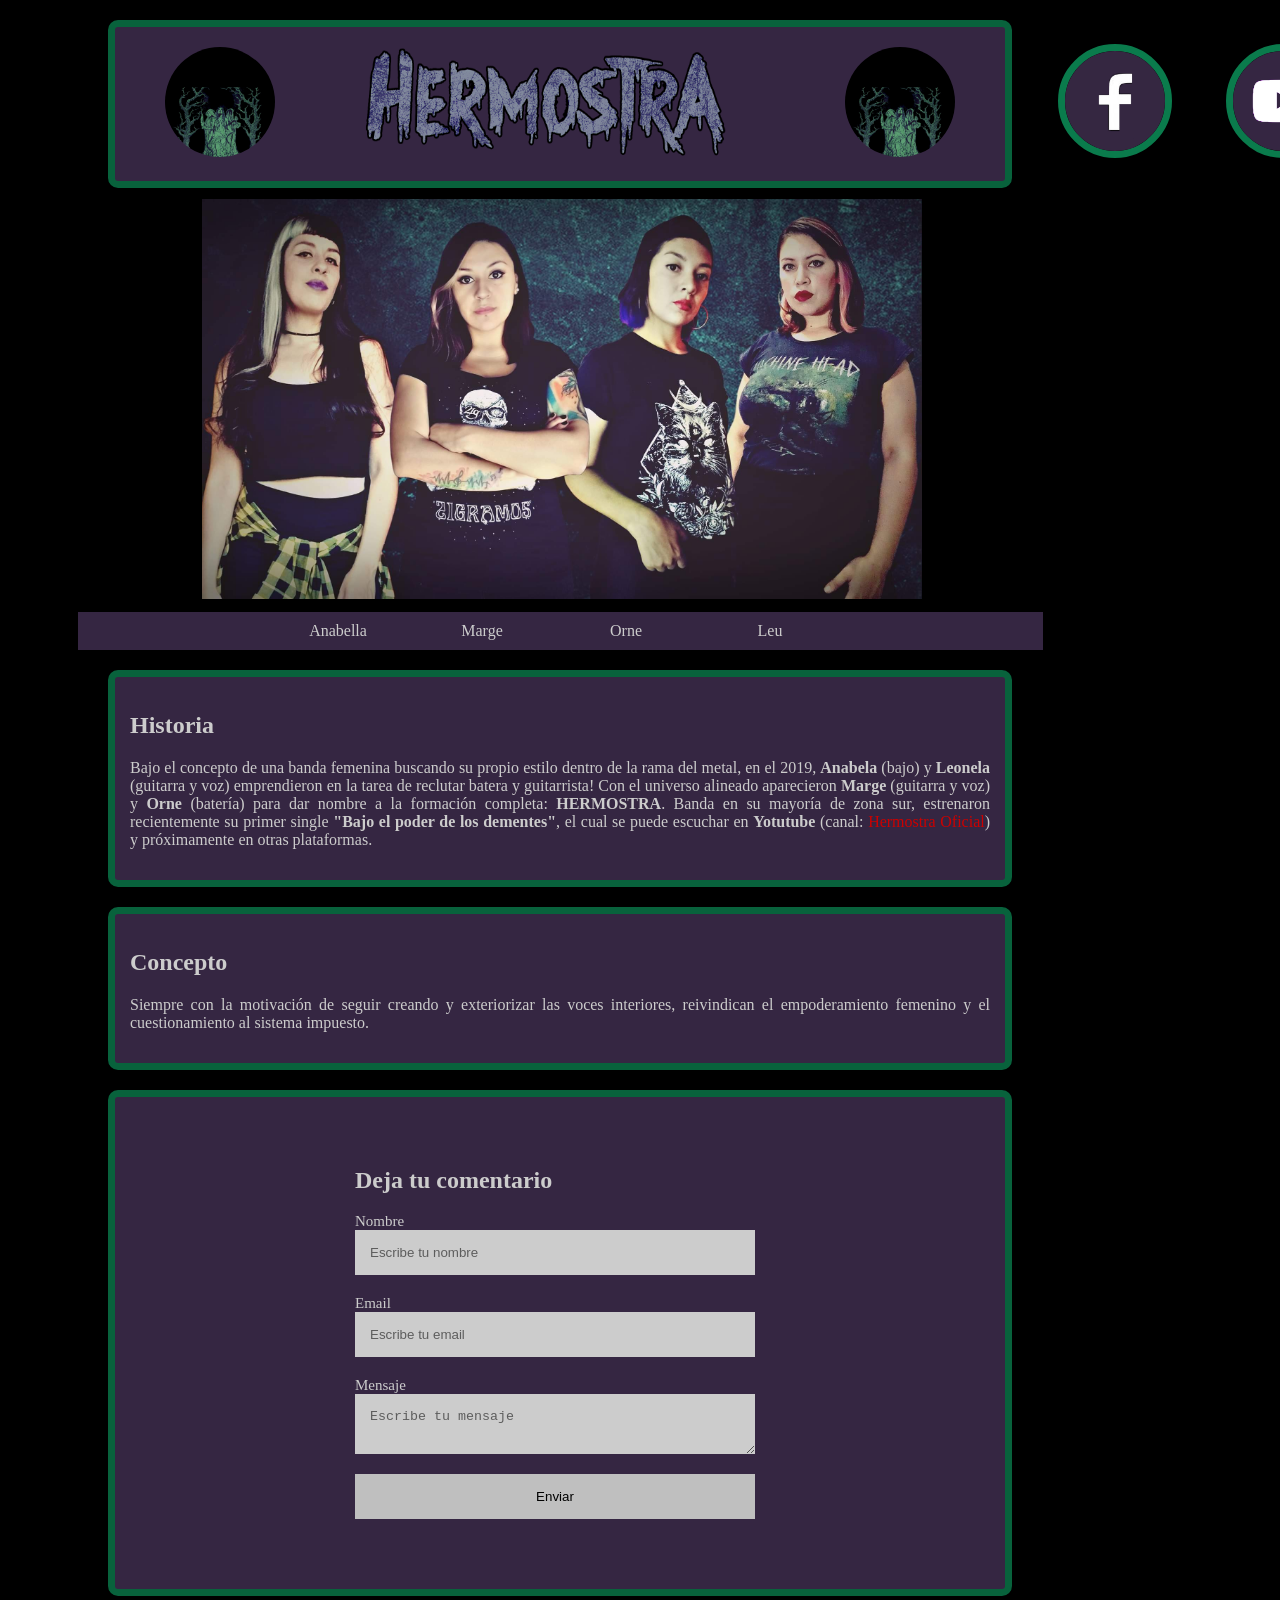
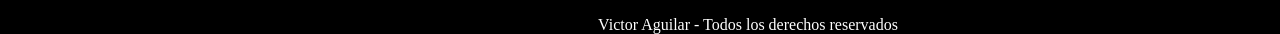
==== index.html @ 657a707d "Nueva Web" ====
<html>
	<head>
		<title>Hermostra - Sitio Oficial</title>
		<link rel="stylesheet" type="text/css" href=".\css\estilos.css"/>
	</head>

<body>
			<header>
				<div class="caja">
					<img class="Icon"src=".\Imagenes\logo.jpg" width="100" alt="Hermostra"/> <img class="Logo" src=".\Imagenes\Her11.png"/> <img class="Icon2"src=".\Imagenes\logo.jpg" width="100" alt="Hermostra"/>
				</div>
				<a target="_blank" href="https://www.facebook.com/people/Hermostra/100063704530298/"><img class="Facebook"src=".\Imagenes\Facebook1.png" alt="Facebook Oficial" title="Facebook Oficial" width="100" alt="Facebook"/>
				<a target="_blank" href="https://www.youtube.com/channel/UCtKm_X1bJfdB6qBpKNEMe-w"><img class="Youtube"src=".\Imagenes\Youtube1.png" alt="Youtube Oficial" title="Youtube Oficial" width="100" alt="Youtube"/></a>
				<a target="_blank" href="https://www.instagram.com/hermostra.oficial/?hl=es-la"><img class="Instagram"src=".\Imagenes\Instagram1.png" alt="Instagram Oficial" title="Instagram Oficial" width="100" alt="Instagram"/></a>
				<img class="Foto"src=".\Imagenes\fondo.jpg" alt="Hermostra formacion" title="Formacion original de Hermostra" width="100" alt="Foto"/>
			</header>
				
				<nav>
					<ul class="Menu">
						<li><a href="#" class="Anabela">Anabella</a></li>
						<li><a href="#" class="Marge">Marge</a></li>
						<li><a href="#" class="Orne">Orne</a></li>
						<li><a href="#" class="Leu">Leu</a></li>
					</ul>
				</nav>

				<div class="caja">						
					<article>
						<h2>Historia</h2>
							<p class="Uno">
							Bajo el concepto de una banda femenina buscando su propio estilo dentro de la rama del metal, en el 2019, <strong>Anabela</strong> (bajo) y <strong>Leonela</strong> (guitarra y voz) emprendieron en la tarea de reclutar batera y guitarrista!
							Con el universo alineado aparecieron <strong>Marge</strong> (guitarra y voz) y <strong>Orne</strong> (batería) para dar nombre a la formación completa: <strong>HERMOSTRA</strong>. Banda en su mayoría de zona sur, estrenaron recientemente su primer single <strong>"Bajo el poder de los dementes"</strong>, el cual se puede escuchar en <strong>Yotutube</strong> (canal: <a target="_blank" class="red" href="https://www.youtube.com/channel/UCtKm_X1bJfdB6qBpKNEMe-w">Hermostra Oficial</a>) y próximamente en otras plataformas.
							</p>
					</article>
				</div>
				<div class="caja">
					<article>
						<h2>Concepto</h2>
							<p class="Dos">
							Siempre con la motivación de seguir creando y exteriorizar las voces interiores, reivindican el empoderamiento femenino y el cuestionamiento al sistema impuesto.
							</p>
					</article>
				</div>	
				<div class="cuatro">
				<form>
					<h2>Deja tu comentario</h2>
					<label for="nombre">Nombre</label>
					<input type="text" id="nombre" placeholder="Escribe tu nombre">
					
					<label for="email">Email</label>
					<input type="email" id="email" placeholder="Escribe tu email">
					
					<label for="mensaje">Mensaje</label>
					<textarea id="mensaje" placeholder="Escribe tu mensaje"></textarea>
					
					<input type="submit" value="Enviar">
				</form>
				</div>
</body>
		
		<footer class="footer">
				<p>Victor Aguilar - Todos los derechos reservados</p>
		</footer>
</html>
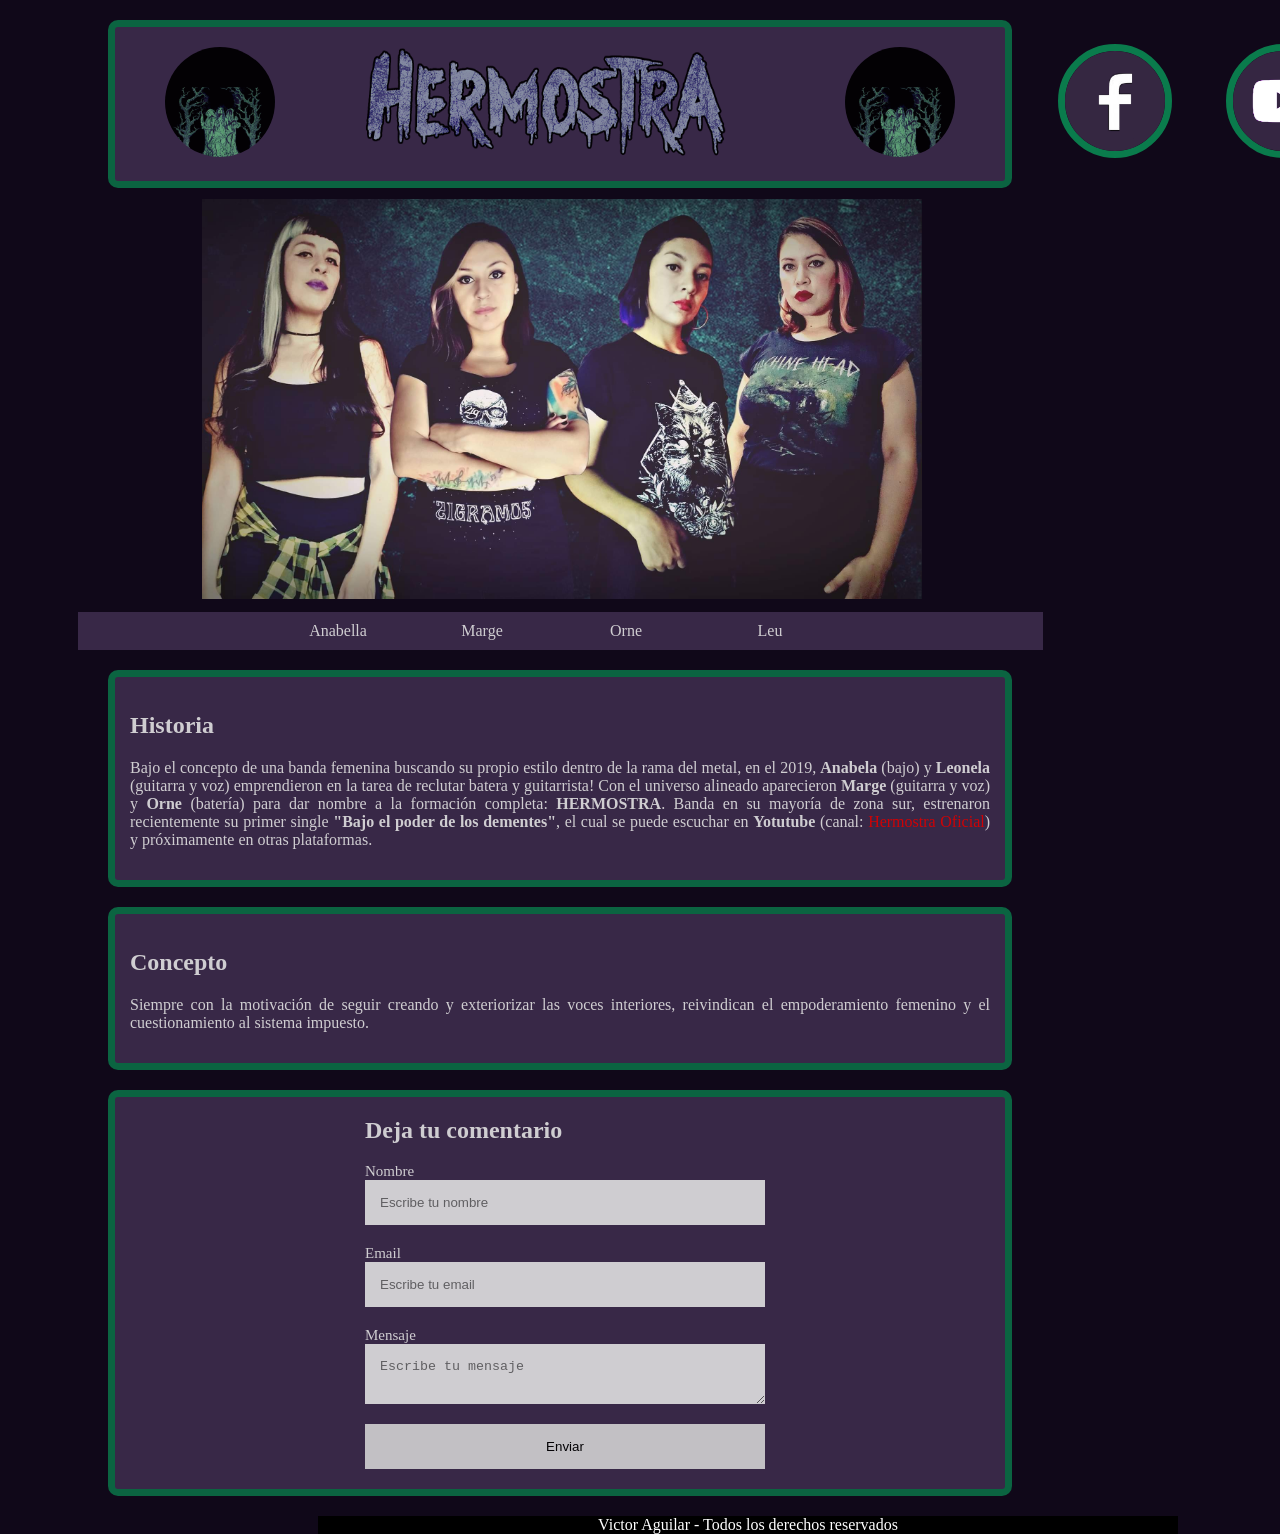
==== commit 17da6881: "Test" ====
--- a/index.html
+++ b/index.html
@@ -61,4 +61,4 @@
 		<footer class="footer">
 				<p>Victor Aguilar - Todos los derechos reservados</p>
 		</footer>
-</html>		+</html>		
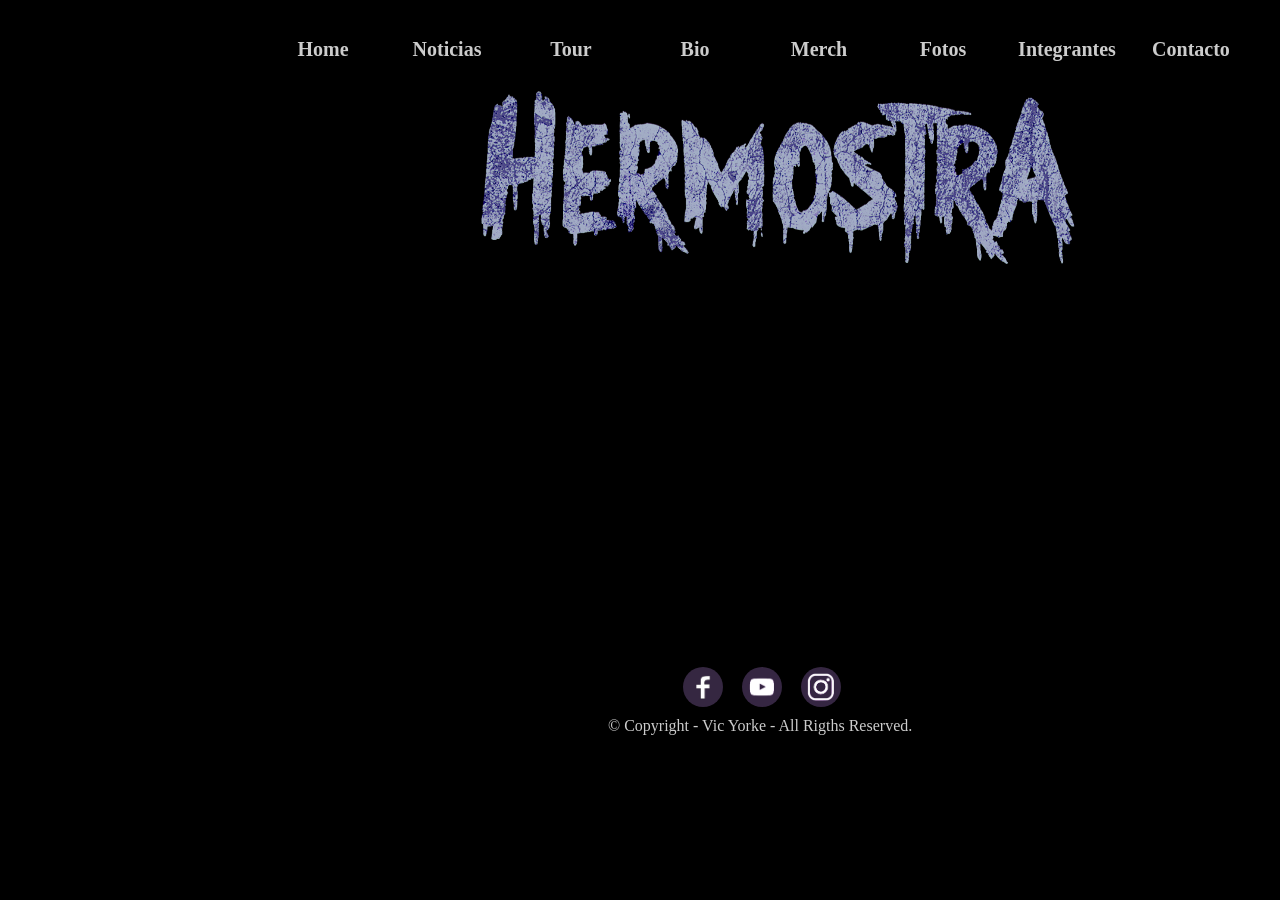
==== commit 7299b1fc: "Nueva web" ====
--- a/index.html
+++ b/index.html
@@ -3,62 +3,34 @@
 		<title>Hermostra - Sitio Oficial</title>
 		<link rel="stylesheet" type="text/css" href=".\css\estilos.css"/>
 	</head>
+<body>
+	
+	<nav>
+		<ul class="Menu">
+			<li><a href="#" class="Home">Home</a></li>
+			<li><a href="#" class="Noticias">Noticias</a></li>
+			<li><a href="#" class="Tour">Tour</a></li>
+			<li><a href="#" class="Bio">Bio</a></li>
+			<li><a href="#" class="Merch">Merch</a></li>
+			<li><a href="#" class="Fotos">Fotos</a></li>
+			<li><a href="#" class="Integrantes">Integrantes</a></li>
+			<li><a href="#" class="Contacto">Contacto</a></li>
+		</ul>
+	</nav>
 
-<body>
-			<header>
-				<div class="caja">
-					<img class="Icon"src=".\Imagenes\logo.jpg" width="100" alt="Hermostra"/> <img class="Logo" src=".\Imagenes\Her11.png"/> <img class="Icon2"src=".\Imagenes\logo.jpg" width="100" alt="Hermostra"/>
-				</div>
-				<a target="_blank" href="https://www.facebook.com/people/Hermostra/100063704530298/"><img class="Facebook"src=".\Imagenes\Facebook1.png" alt="Facebook Oficial" title="Facebook Oficial" width="100" alt="Facebook"/>
-				<a target="_blank" href="https://www.youtube.com/channel/UCtKm_X1bJfdB6qBpKNEMe-w"><img class="Youtube"src=".\Imagenes\Youtube1.png" alt="Youtube Oficial" title="Youtube Oficial" width="100" alt="Youtube"/></a>
-				<a target="_blank" href="https://www.instagram.com/hermostra.oficial/?hl=es-la"><img class="Instagram"src=".\Imagenes\Instagram1.png" alt="Instagram Oficial" title="Instagram Oficial" width="100" alt="Instagram"/></a>
-				<img class="Foto"src=".\Imagenes\fondo.jpg" alt="Hermostra formacion" title="Formacion original de Hermostra" width="100" alt="Foto"/>
-			</header>
-				
-				<nav>
-					<ul class="Menu">
-						<li><a href="#" class="Anabela">Anabella</a></li>
-						<li><a href="#" class="Marge">Marge</a></li>
-						<li><a href="#" class="Orne">Orne</a></li>
-						<li><a href="#" class="Leu">Leu</a></li>
-					</ul>
-				</nav>
+	<div class="Logo">
+	<a href="./home.html"><img src="./Imagenes/Her11.png" alt="Ingresar" title="Ingresar al sitio" width=600></a>
+	</div>
 
-				<div class="caja">						
-					<article>
-						<h2>Historia</h2>
-							<p class="Uno">
-							Bajo el concepto de una banda femenina buscando su propio estilo dentro de la rama del metal, en el 2019, <strong>Anabela</strong> (bajo) y <strong>Leonela</strong> (guitarra y voz) emprendieron en la tarea de reclutar batera y guitarrista!
-							Con el universo alineado aparecieron <strong>Marge</strong> (guitarra y voz) y <strong>Orne</strong> (batería) para dar nombre a la formación completa: <strong>HERMOSTRA</strong>. Banda en su mayoría de zona sur, estrenaron recientemente su primer single <strong>"Bajo el poder de los dementes"</strong>, el cual se puede escuchar en <strong>Yotutube</strong> (canal: <a target="_blank" class="red" href="https://www.youtube.com/channel/UCtKm_X1bJfdB6qBpKNEMe-w">Hermostra Oficial</a>) y próximamente en otras plataformas.
-							</p>
-					</article>
-				</div>
-				<div class="caja">
-					<article>
-						<h2>Concepto</h2>
-							<p class="Dos">
-							Siempre con la motivación de seguir creando y exteriorizar las voces interiores, reivindican el empoderamiento femenino y el cuestionamiento al sistema impuesto.
-							</p>
-					</article>
-				</div>	
-				<div class="cuatro">
-				<form>
-					<h2>Deja tu comentario</h2>
-					<label for="nombre">Nombre</label>
-					<input type="text" id="nombre" placeholder="Escribe tu nombre">
-					
-					<label for="email">Email</label>
-					<input type="email" id="email" placeholder="Escribe tu email">
-					
-					<label for="mensaje">Mensaje</label>
-					<textarea id="mensaje" placeholder="Escribe tu mensaje"></textarea>
-					
-					<input type="submit" value="Enviar">
-				</form>
-				</div>
+	<div class="social">
+		<a target="_blank" href="https://www.facebook.com/people/Hermostra/100063704530298/"><img class="facebook" src=".\Imagenes\Facebook1.png" alt="Facebook Oficial" title="Facebook Oficial" width="40"/></a>	
+		<a target="_blank" href="https://www.youtube.com/channel/UCtKm_X1bJfdB6qBpKNEMe-w"><img class="youtube"src=".\Imagenes\Youtube1.png" alt="Youtube Oficial" title="Youtube Oficial" width="40"/></a>
+		<a target="_blank" href="https://www.instagram.com/hermostra.oficial/?hl=es-la"><img class="instagram"src=".\Imagenes\Instagram1.png" alt="Instagram Oficial" title="Instagram Oficial" width="40"/></a>
+	</div>
+
 </body>
-		
-		<footer class="footer">
-				<p>Victor Aguilar - Todos los derechos reservados</p>
-		</footer>
+<footer>
+	<p>© Copyright - Vic Yorke - All Rigths Reserved.<p>
+</footer>
+
 </html>		
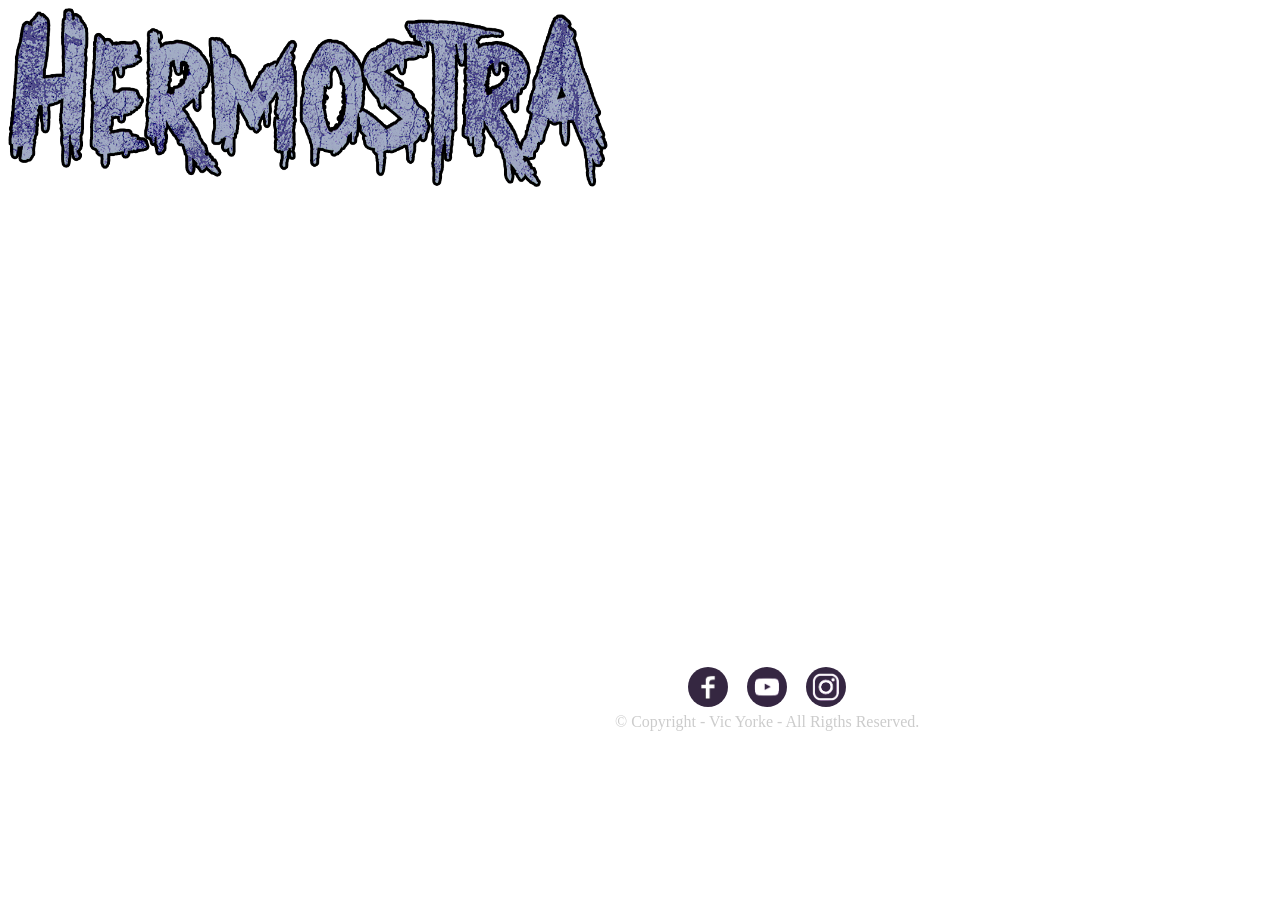
==== commit d3748674: "Noticias2" ====
--- a/index.html
+++ b/index.html
@@ -2,26 +2,12 @@
 	<head>
 		<title>Hermostra - Sitio Oficial</title>
 		<link rel="stylesheet" type="text/css" href=".\css\estilos.css"/>
+		<link rel="shortcut icon" type="image/x-icon" href=".\Imagenes\icon.ico">
 	</head>
 <body>
-	
-	<nav>
-		<ul class="Menu">
-			<li><a href="#" class="Home">Home</a></li>
-			<li><a href="#" class="Noticias">Noticias</a></li>
-			<li><a href="#" class="Tour">Tour</a></li>
-			<li><a href="#" class="Bio">Bio</a></li>
-			<li><a href="#" class="Merch">Merch</a></li>
-			<li><a href="#" class="Fotos">Fotos</a></li>
-			<li><a href="#" class="Integrantes">Integrantes</a></li>
-			<li><a href="#" class="Contacto">Contacto</a></li>
-		</ul>
-	</nav>
-
 	<div class="Logo">
-	<a href="./home.html"><img src="./Imagenes/Her11.png" alt="Ingresar" title="Ingresar al sitio" width=600></a>
+		<a href="./home.html"><img src="./Imagenes/Her11.png" alt="Ingresar" title="Ingresar al sitio" width=600></a>
 	</div>
-
 	<div class="social">
 		<a target="_blank" href="https://www.facebook.com/people/Hermostra/100063704530298/"><img class="facebook" src=".\Imagenes\Facebook1.png" alt="Facebook Oficial" title="Facebook Oficial" width="40"/></a>	
 		<a target="_blank" href="https://www.youtube.com/channel/UCtKm_X1bJfdB6qBpKNEMe-w"><img class="youtube"src=".\Imagenes\Youtube1.png" alt="Youtube Oficial" title="Youtube Oficial" width="40"/></a>
@@ -33,4 +19,4 @@
 	<p>© Copyright - Vic Yorke - All Rigths Reserved.<p>
 </footer>
 
-</html>		
+</html>
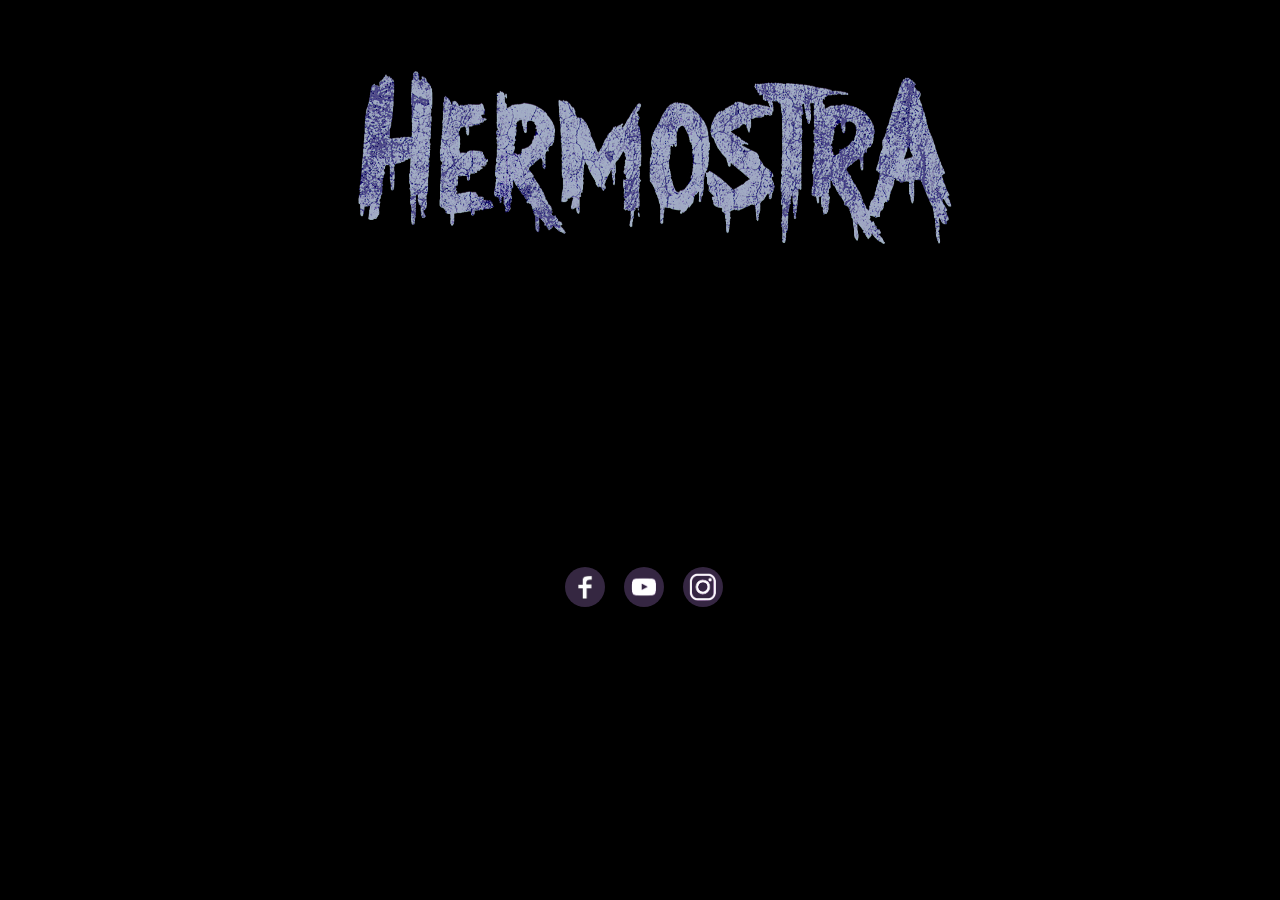
==== commit f58cb4e9: "Nuevo nuevo" ====
--- a/index.html
+++ b/index.html
@@ -15,8 +15,4 @@
 	</div>
 
 </body>
-<footer>
-	<p>© Copyright - Vic Yorke - All Rigths Reserved.<p>
-</footer>
-
 </html>
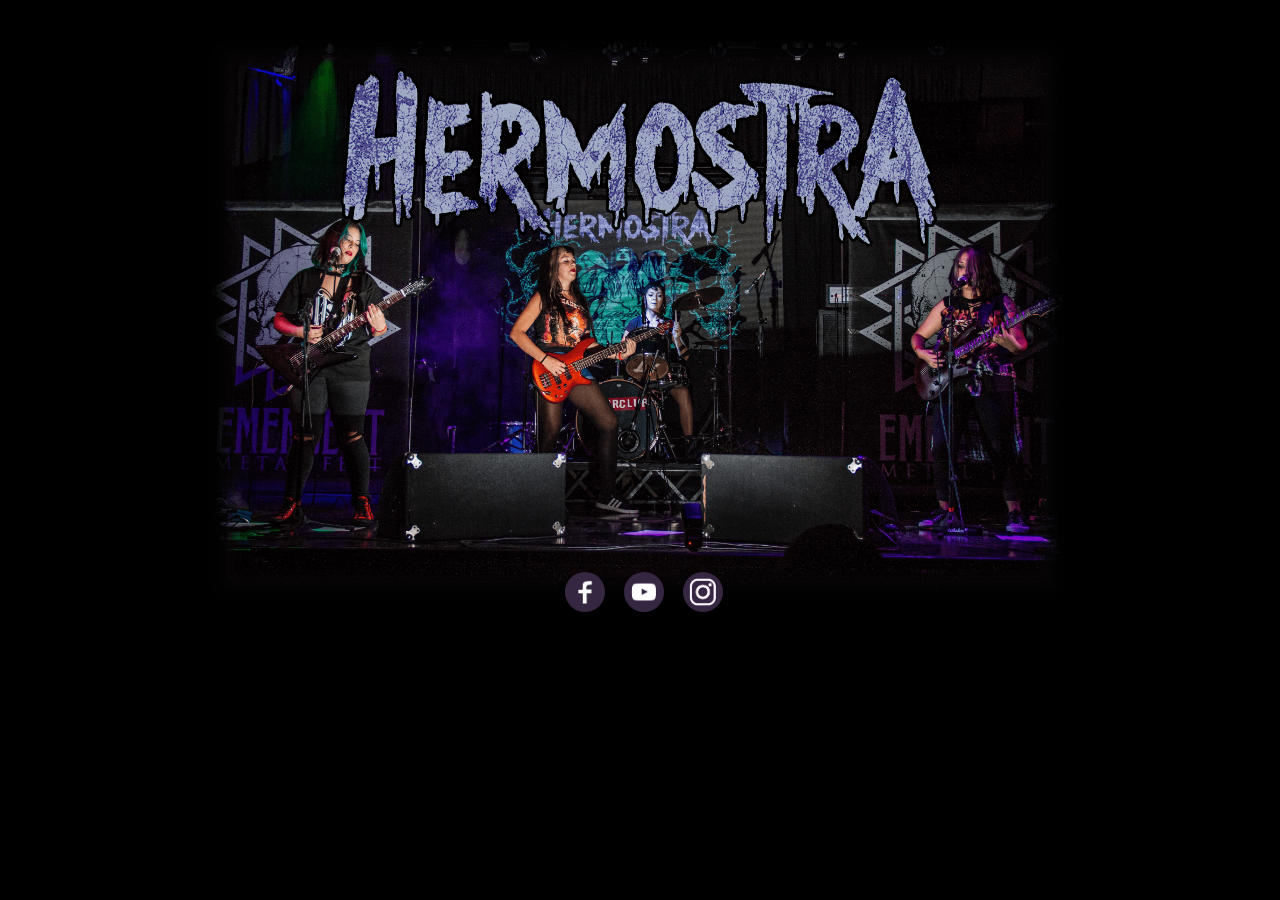
==== commit b142fa23: "Compresion de imagenes" ====
--- a/index.html
+++ b/index.html
@@ -1,17 +1,17 @@
 <html>
 	<head>
 		<title>Hermostra - Sitio Oficial</title>
-		<link rel="stylesheet" type="text/css" href=".\css\estilos.css"/>
-		<link rel="shortcut icon" type="image/x-icon" href=".\Imagenes\icon.ico">
+		<link rel="stylesheet" type="text/css" href="css/estilos.css"/>
+		<link rel="shortcut icon" type="image/x-icon" href="Imagenes/Icon.ico">
 	</head>
 <body>
 	<div class="Logo">
-		<a href="./home.html"><img src="./Imagenes/Her11.png" alt="Ingresar" title="Ingresar al sitio" width=600></a>
+		<a href="html/home.html"><img src="Imagenes/Her11-min.png" alt="Ingresar" title="Ingresar al sitio" width=600></a>
 	</div>
 	<div class="social">
-		<a target="_blank" href="https://www.facebook.com/people/Hermostra/100063704530298/"><img class="facebook" src=".\Imagenes\Facebook1.png" alt="Facebook Oficial" title="Facebook Oficial" width="40"/></a>	
-		<a target="_blank" href="https://www.youtube.com/channel/UCtKm_X1bJfdB6qBpKNEMe-w"><img class="youtube"src=".\Imagenes\Youtube1.png" alt="Youtube Oficial" title="Youtube Oficial" width="40"/></a>
-		<a target="_blank" href="https://www.instagram.com/hermostra.oficial/?hl=es-la"><img class="instagram"src=".\Imagenes\Instagram1.png" alt="Instagram Oficial" title="Instagram Oficial" width="40"/></a>
+		<a target="_blank" href="https://www.facebook.com/people/Hermostra/100063704530298/"><img class="facebook" src="Imagenes\Facebook1.png" alt="Facebook Oficial" title="Facebook Oficial" width="40"/></a>	
+		<a target="_blank" href="https://www.youtube.com/channel/UCtKm_X1bJfdB6qBpKNEMe-w"><img class="youtube"src="Imagenes\Youtube1.png" alt="Youtube Oficial" title="Youtube Oficial" width="40"/></a>
+		<a target="_blank" href="https://www.instagram.com/hermostra.oficial/?hl=es-la"><img class="instagram"src="Imagenes\Instagram1.png" alt="Instagram Oficial" title="Instagram Oficial" width="40"/></a>
 	</div>
 
 </body>
--- a/css/estilos.css
+++ b/css/estilos.css
@@ -0,0 +1,107 @@
+body {
+  background-image: url("../Imagenes/fondoenvivo5-min.png");
+  background-color: black;
+  background-repeat: no-repeat;
+  background-position: center 35px;
+  background-attachment: fixed;
+  background-size: 860px;
+}
+
+.logo {
+  width: 300px;
+  margin: auto;
+  position: relative;
+  transform: translate(-50%, 60px);
+}
+
+.logo:hover {
+  opacity: 0.8;
+}
+
+.menu {
+  display: inline-block;
+  height: 0px;
+  width: 1000px;
+  margin: auto;
+  padding: auto;
+  position: relative;
+  top: 30px;
+  bottom: 0px;
+  right: 0px;
+  left: 15px;
+}
+
+.menu li:hover > {
+  display: block;
+}
+
+.Menu li {
+  display: inline-block;
+}
+
+nav li a {
+  background-color: #000;
+  font-family: serif;
+  font-weight: bold;
+  font-size: 20px;
+  text-decoration: none;
+  width: 120px;
+  padding: -300px;
+  display: inline-block;
+  position: relative;
+  left: 200px;
+  bottom: 0px;
+  color: #ccc;
+  text-align: center;
+}
+
+nav li a:hover {
+  color: grey;
+}
+
+.social {
+  width: 300px;
+  margin: auto;
+  position: relative;
+  transform: translate(20%, 385px);
+}
+
+.facebook {
+  display: inline-block;
+  border-radius: 60%;
+  margin: auto;
+  position: relative;
+  margin-left: 15px;
+}
+
+.youtube {
+  display: inline-block;
+  border-radius: 60%;
+  position: relative;
+  margin: auto;
+  margin-left: 15px;
+}
+
+.instagram {
+  display: inline-block;
+  border-radius: 60%;
+  position: relative;
+  margin: auto;
+  margin-left: 15px;
+}
+
+a :hover {
+  cursor: pointer;
+}
+
+.facebook:hover {
+  opacity: 0.8;
+}
+
+.youtube:hover {
+  opacity: 0.8;
+}
+
+.instagram:hover {
+  opacity: 0.8;
+}
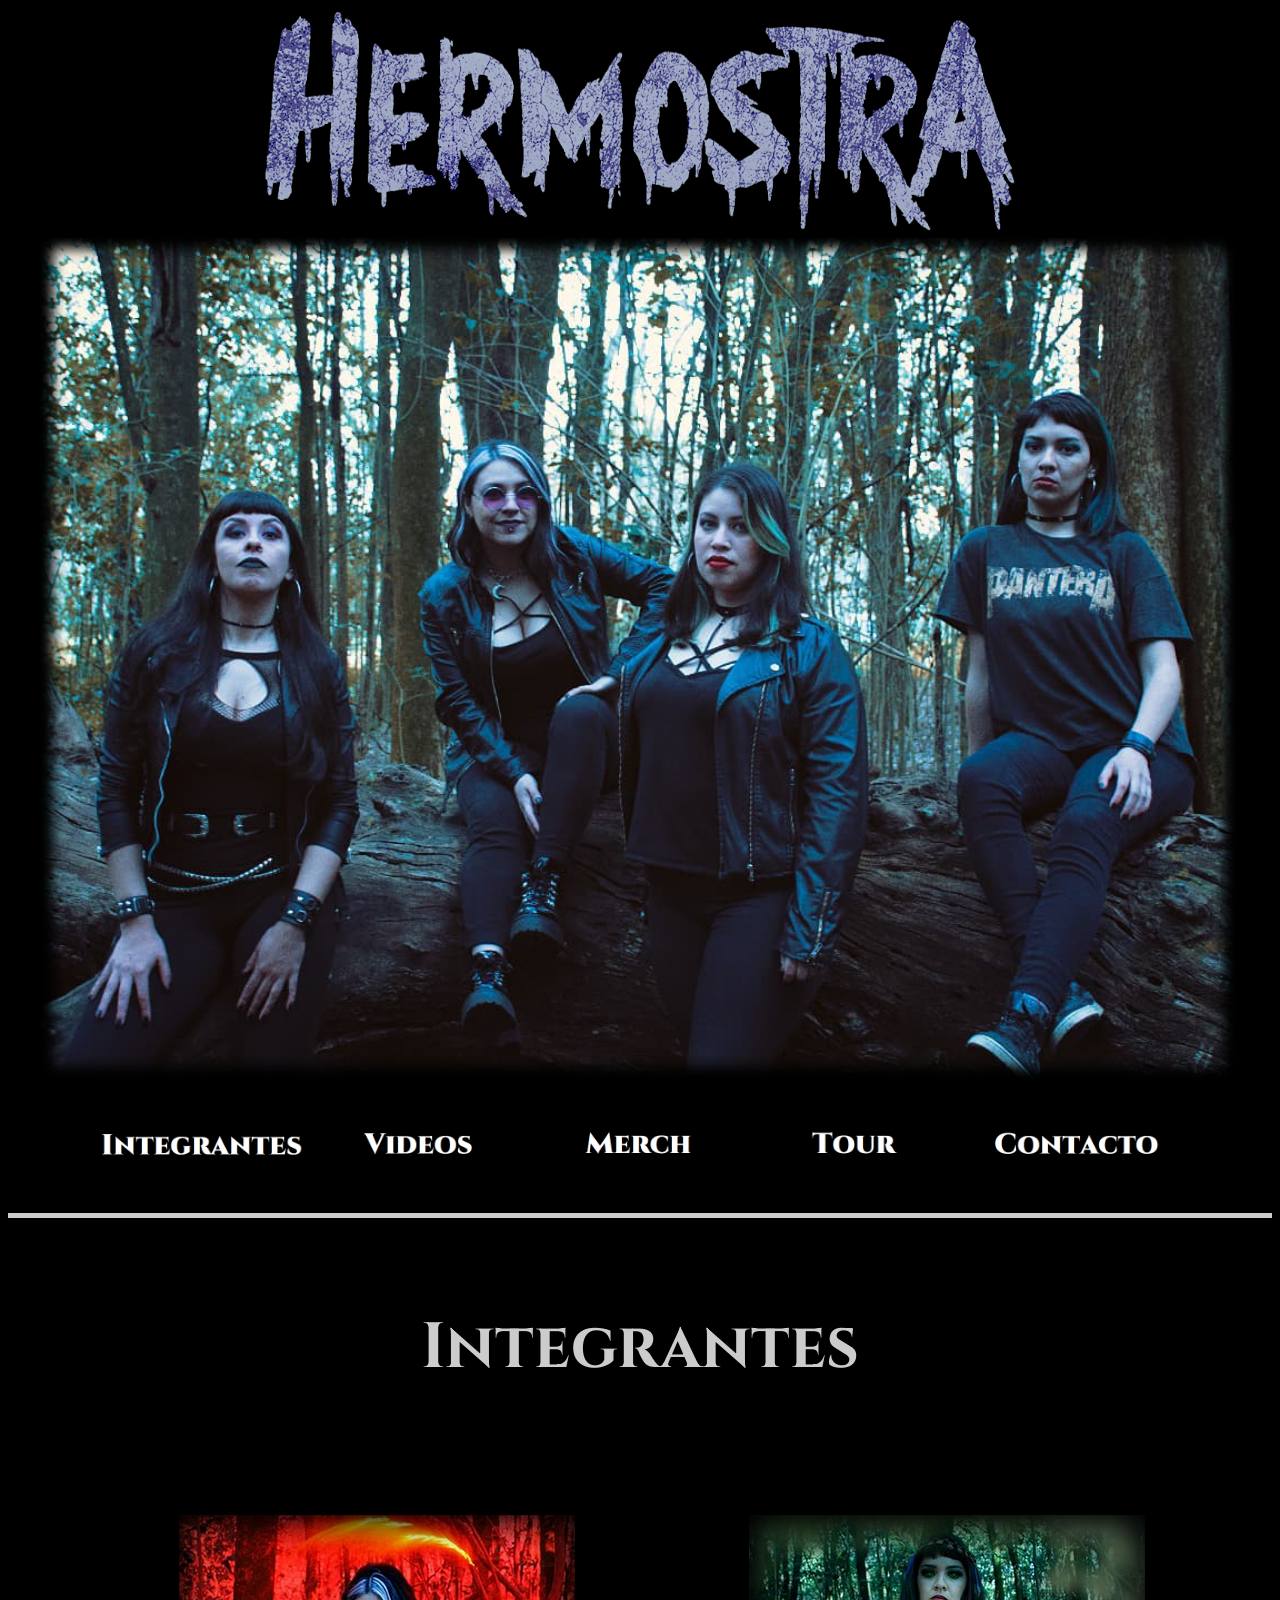
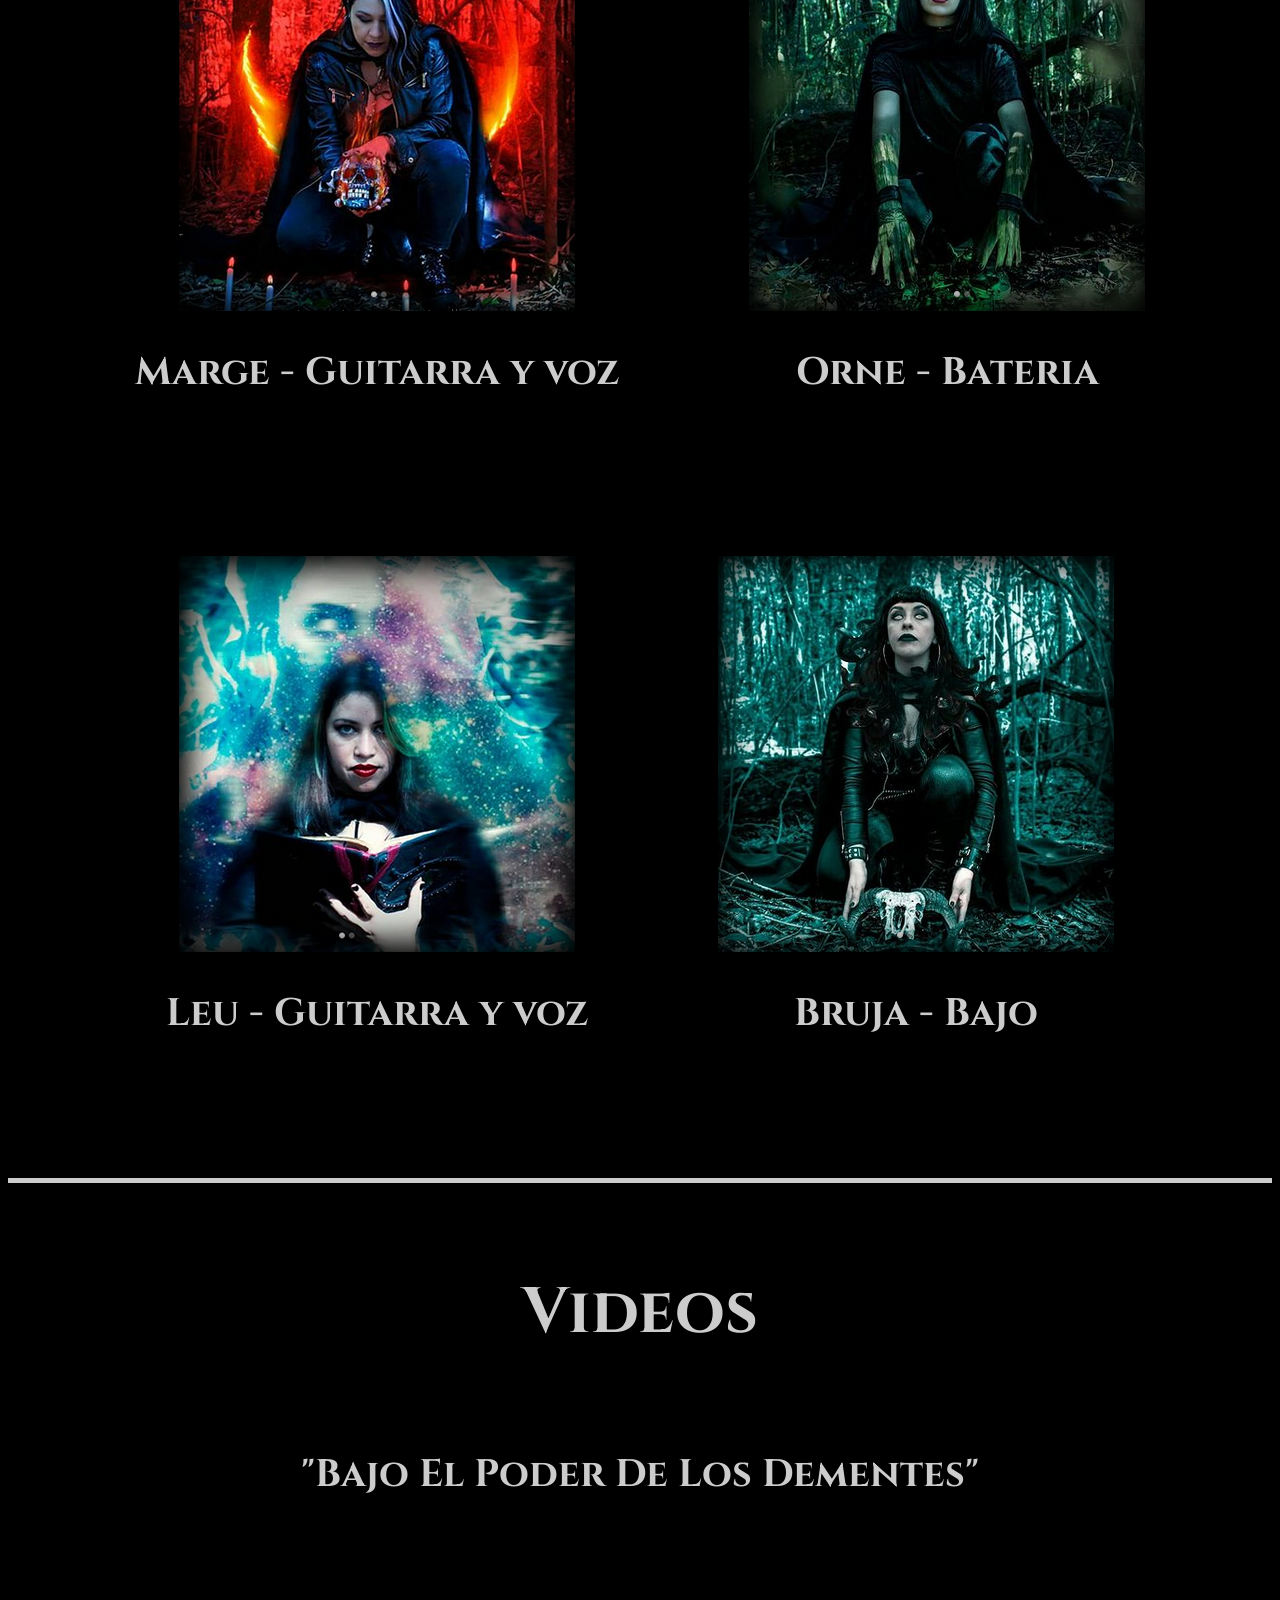
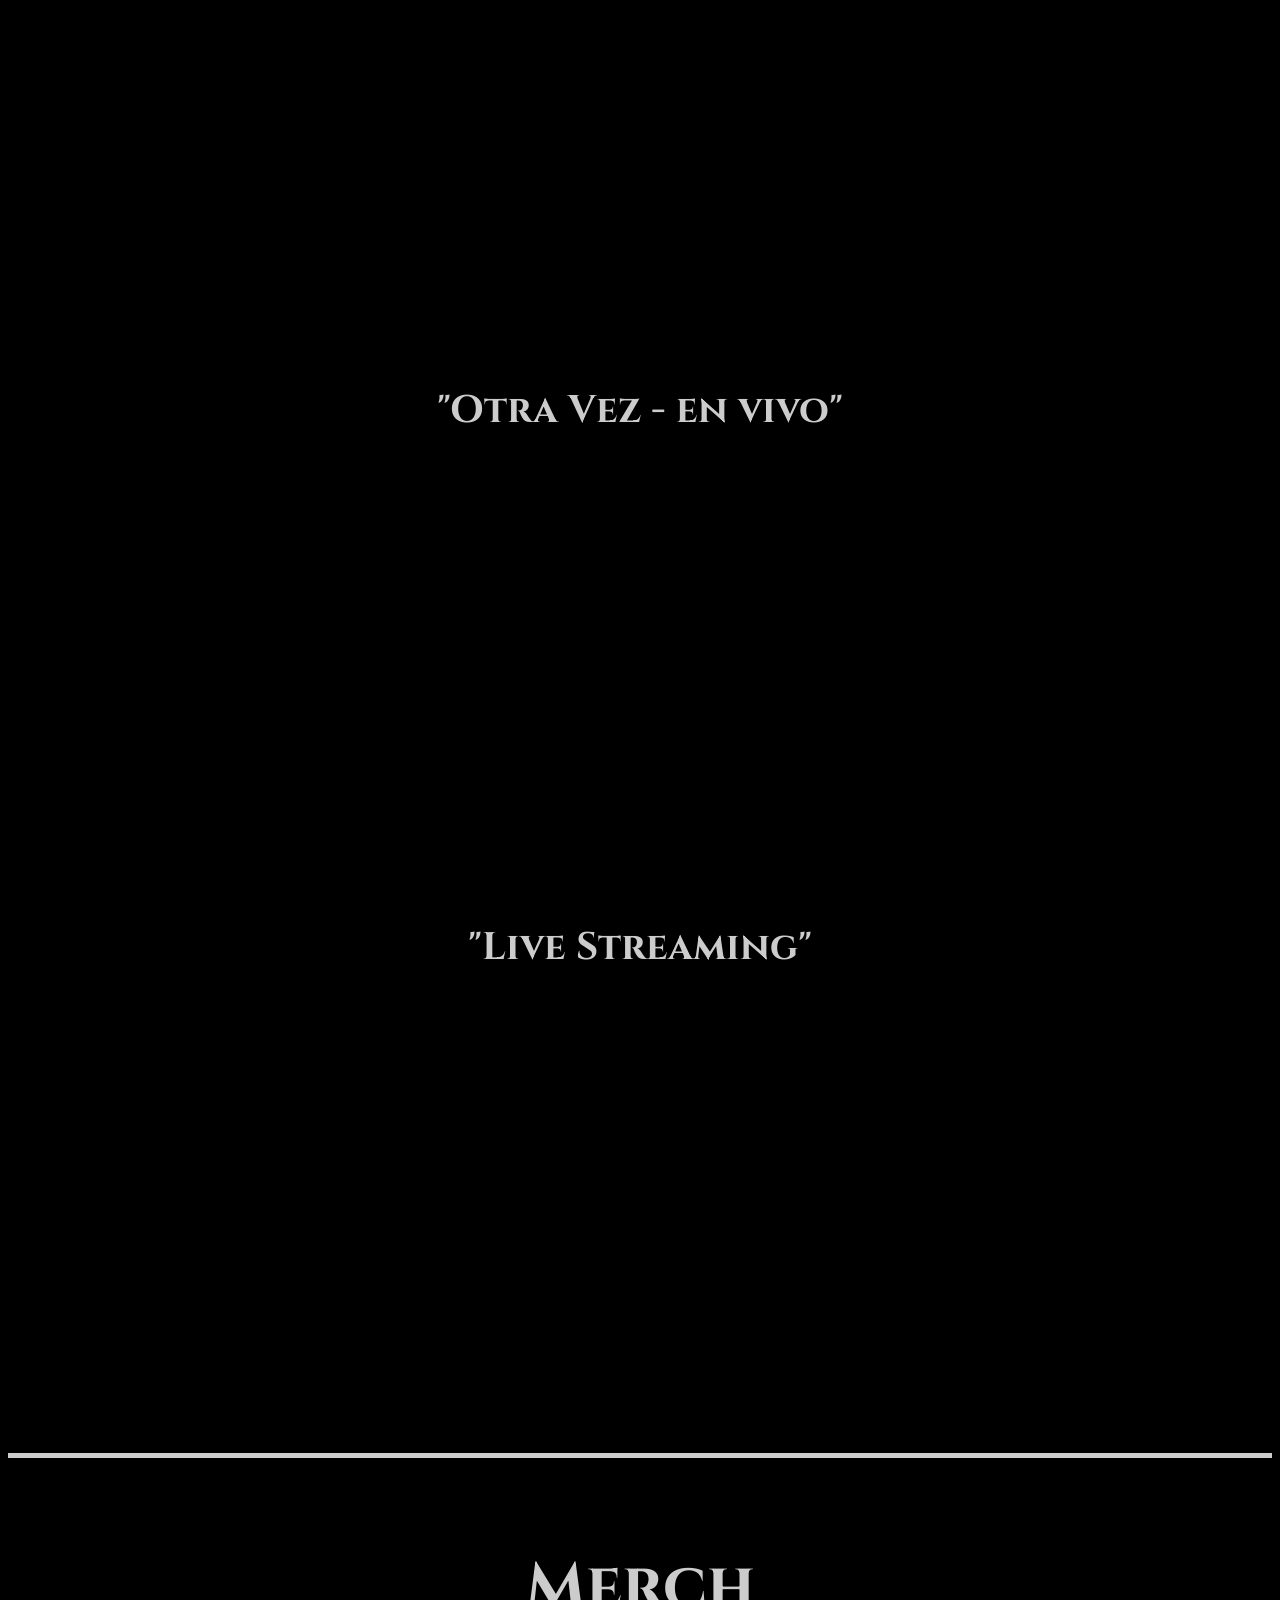
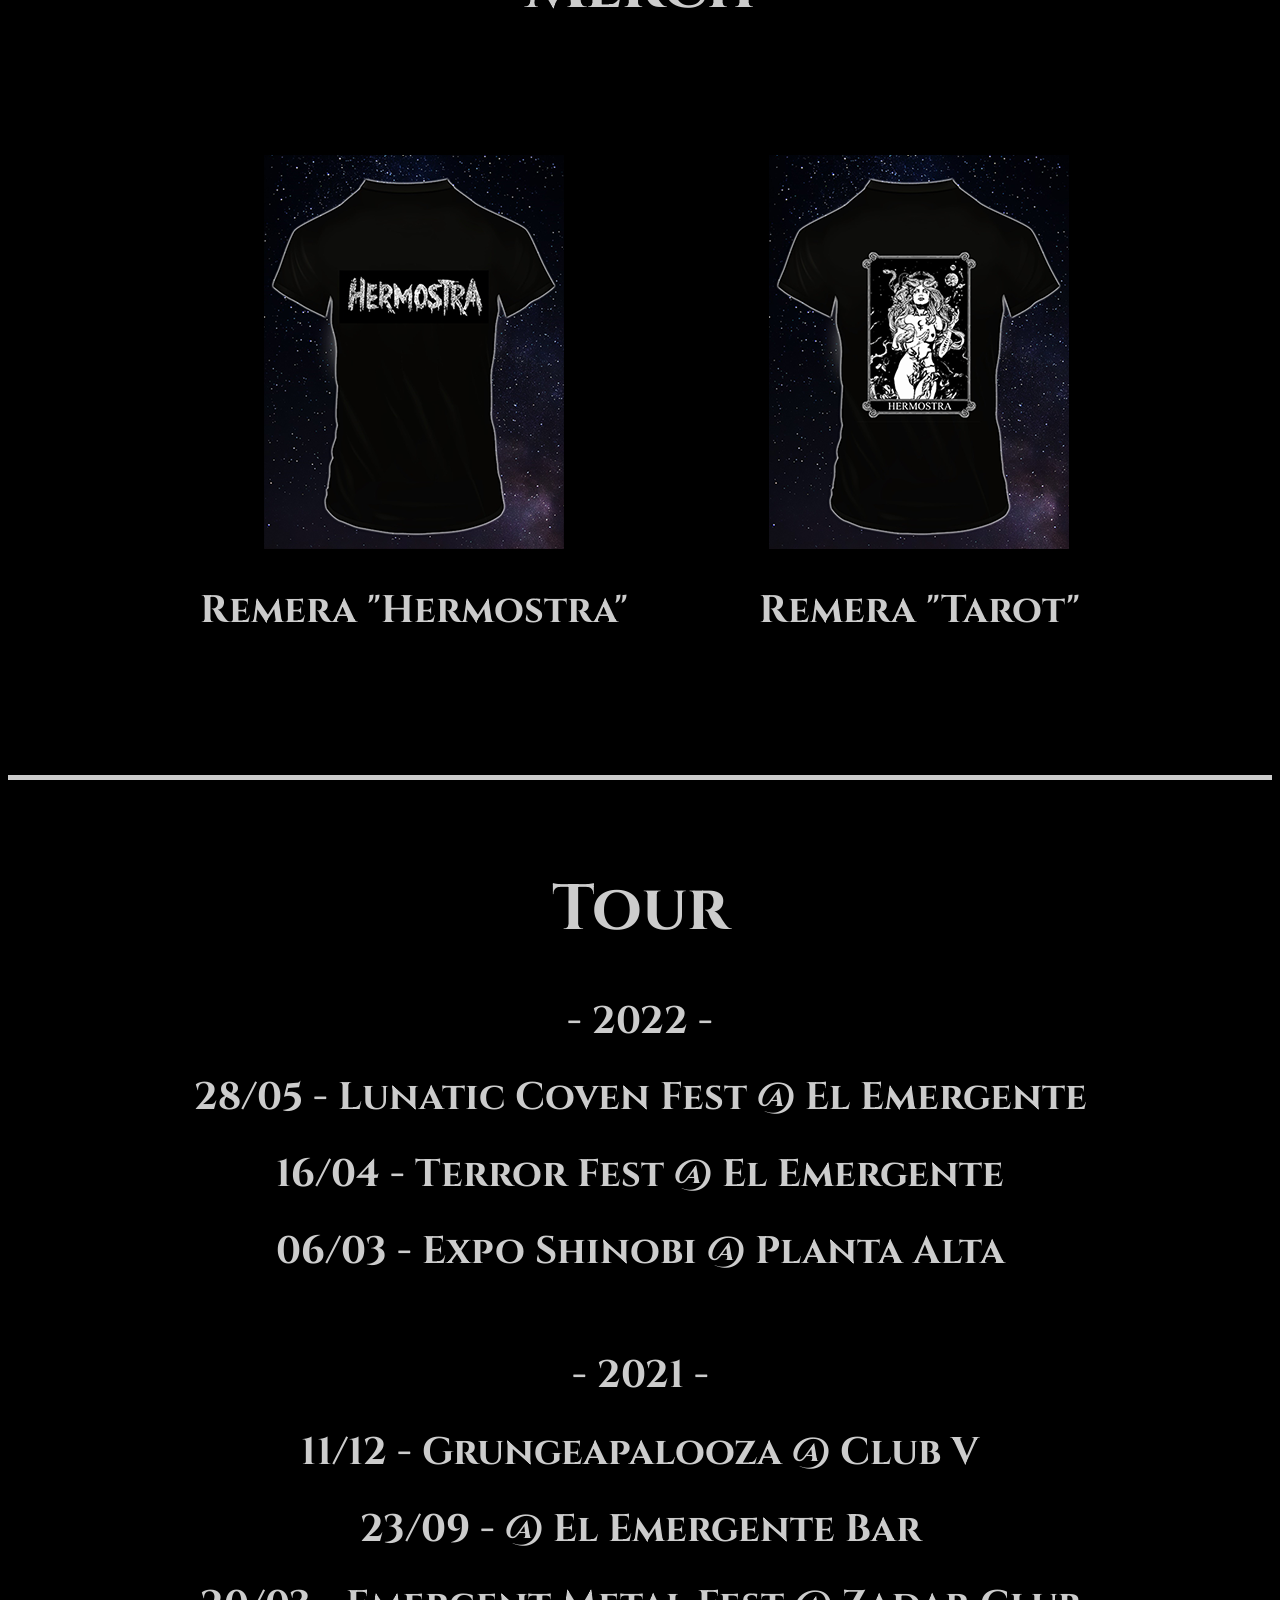
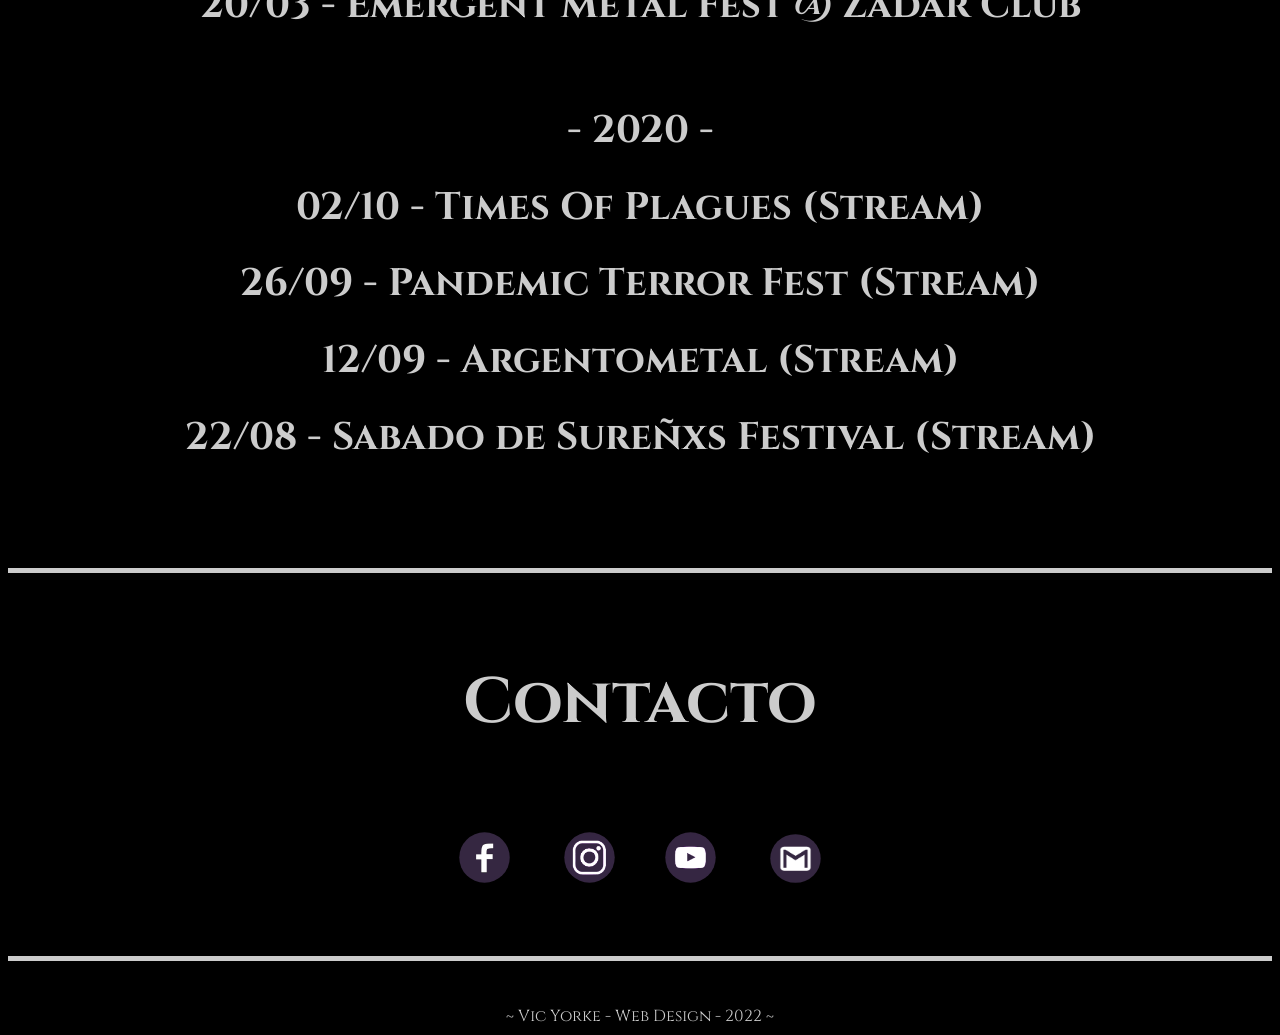
==== commit 921b2cf0: "inicial commit" ====
--- a/index.html
+++ b/index.html
@@ -1,18 +1,165 @@
-<html>
-	<head>
-		<title>Hermostra - Sitio Oficial</title>
-		<link rel="stylesheet" type="text/css" href="css/estilos.css"/>
-		<link rel="shortcut icon" type="image/x-icon" href="Imagenes/Icon.ico">
-	</head>
-<body>
-	<div class="Logo">
-		<a href="html/home.html"><img src="Imagenes/Her11-min.png" alt="Ingresar" title="Ingresar al sitio" width=600></a>
-	</div>
-	<div class="social">
-		<a target="_blank" href="https://www.facebook.com/people/Hermostra/100063704530298/"><img class="facebook" src="Imagenes\Facebook1.png" alt="Facebook Oficial" title="Facebook Oficial" width="40"/></a>	
-		<a target="_blank" href="https://www.youtube.com/channel/UCtKm_X1bJfdB6qBpKNEMe-w"><img class="youtube"src="Imagenes\Youtube1.png" alt="Youtube Oficial" title="Youtube Oficial" width="40"/></a>
-		<a target="_blank" href="https://www.instagram.com/hermostra.oficial/?hl=es-la"><img class="instagram"src="Imagenes\Instagram1.png" alt="Instagram Oficial" title="Instagram Oficial" width="40"/></a>
-	</div>
-
-</body>
-</html>
+<!DOCTYPE html>
+<html lang="es">
+
+<head>
+    <meta charset="UTF-8">
+    <meta name="viewport" content="width=device-width, initial-scale=1.0">
+    <meta http-equiv="X-UA-Compatible" content="ie=edge">
+    <title>Hermostra - Sitio Oficial</title>
+    <link rel="shortcut icon" href="img/Icon.ico" type="image/x-icon">
+    <link rel="stylesheet" href="styles.css">
+    <link rel="preconnect" href="https://fonts.googleapis.com">
+<link rel="preconnect" href="https://fonts.gstatic.com" crossorigin>
+<link href="https://fonts.googleapis.com/css2?family=Cinzel:wght@700&display=swap" rel="stylesheet">
+    <link href="" rel="stylesheet">
+</head>
+    
+<body>
+    <div style="text-align: center;"><img src="img/Her11-min.png" width="60%"></div>
+    <div style="text-align: center;"><img src="img/hermostra 1 prueba.png" width="95%"></div>
+    <br>
+    <br>
+
+    <div style="text-align: center;">
+
+        <a href="#integrantes"><img src="img/integrantes.png" class="menu" ></a>
+        <a href="#videos"><img src="img/videos.png" class="menu"></a>
+        <a href="#merch"><img src="img/merch boton.png" class="menu"></a>
+        <a href="#tour"><img src="img/tour.png" class="menu"></a>
+        <a href="#contacto"><img src="img/contacto.png" class="menu"></a>
+
+    </div>
+    <br>
+    <br>
+
+    <hr size="5%" color="#ccc">
+<br>
+<br>
+    <div style="text-align: center">
+        <h1 style="font-size:5vw" id="integrantes">Integrantes</h1>
+        <br>
+<div>
+        <div style="text-align: center"; class="posicion">
+            <img src="img/marge.png">
+            <h2 style="font-size:3vw">Marge - Guitarra y voz</h2>
+        </div>
+
+        <div style="text-align: center"; class="posicion">
+            <img src="img/orne.png">
+            <h2 style="font-size:3vw">Orne - Bateria</h2>
+        </div>
+</div>
+<div>
+        <div style="text-align: center"; class="posicion">
+            <img src="img/leu.png">
+            <h2 style="font-size:3vw">Leu - Guitarra y voz</h2>
+        </div>
+
+        <div style="text-align: center"; class="posicion">
+            <img src="img/bruja.png">
+            <h2 style="font-size:3vw">Bruja - Bajo</h2>
+        </div>
+</div>
+    </div>
+
+<br>
+<br>
+    <hr size="5%" color="#ccc">
+<br>
+<br>
+    <div style="text-align: center;" class="videos">
+
+        <h1 style="font-size:5vw" id="videos">Videos</h1>
+        <br>
+            <h2 style="font-size:3vw">"Bajo El Poder De Los Dementes"</h2>
+
+            <iframe width="70%" height="400" src="https://www.youtube.com/embed/0lxyRIhLa5o" title="YouTube video player" frameborder="0" allow="accelerometer; autoplay; clipboard-write; encrypted-media; gyroscope; picture-in-picture" allowfullscreen></iframe>
+                <br>
+                <br>
+            <h2 style="font-size:3vw">"Otra Vez - en vivo"</h2>
+
+            <iframe width="70%" height="400" src="https://www.youtube.com/embed/-CGaFBKZ6aM" title="YouTube video player" frameborder="0" allow="accelerometer; autoplay; clipboard-write; encrypted-media; gyroscope; picture-in-picture" allowfullscreen></iframe>
+                <br>
+                <br>
+            <h2 style="font-size:3vw">"Live Streaming"</h2>
+
+            <iframe width="70%" height="400" src="https://www.youtube.com/embed/2YbuDOFaqG0" title="YouTube video player" frameborder="0" allow="accelerometer; autoplay; clipboard-write; encrypted-media; gyroscope; picture-in-picture" allowfullscreen></iframe> 
+    </div>
+
+    <br>
+    <br>
+
+    <hr size="5%" color="#ccc">
+<br>
+<br>
+<div style="text-align: center">
+        <h1 style="font-size:5vw" id="merch">Merch</h1>
+        <br>
+        <div style="text-align: center"; class="posicion">
+            <a href="https://wa.me/c/5491161823320" target="_blank"><img src="img/merch12.png"></a>
+            <h2 style="font-size:3vw">Remera "Hermostra"</h2>
+        </div>
+
+        <div style="text-align: center"; class="posicion">
+            <a href="https://wa.me/c/5491161823320" target="_blank"><img src="img/merch13.png"></a>
+            <h2 style="font-size:3vw">Remera "Tarot"</h2>
+        </div>
+</div>
+
+    
+<br>    
+<br>
+
+<hr size="5%" color="#ccc">
+
+<br>
+<br>
+
+    <div style="text-align: center;" class="prueba">
+
+        <h1 style="font-size:5vw" id="tour">Tour</h1>
+        <h1>- 2022 -</h1>
+            <h1>28/05 - Lunatic Coven Fest @ El Emergente</h1>
+            <h1>16/04 - Terror Fest @ El Emergente</h1>
+            <h1>06/03 - Expo Shinobi @ Planta Alta</h1>
+
+        <br>
+
+        <h1>- 2021 -</h1>
+            <h1>11/12 - Grungeapalooza @ Club V</h1>
+            <h1>23/09 - @ El Emergente Bar</h1>
+            <h1>20/03 - Emergent Metal Fest @ Zadar Club</h1>
+
+        <br>
+
+        <h1>- 2020 -</h1>
+            <h1>02/10 - Times Of Plagues (Stream)</h1>
+            <h1>26/09 - Pandemic Terror Fest (Stream)</h1>
+            <h1>12/09 - Argentometal (Stream)</h1>
+            <h1>22/08 - Sabado de Sureñxs Festival (Stream)</h1>
+    </div>
+<br>
+<br>
+<br>
+<br>
+    <hr size="5%" color="#ccc">
+<br>
+<br>
+    <div style="text-align: center;">
+
+        <h1 style="font-size:5vw" id="contacto">Contacto</h1>
+        <br>
+
+        <a target="_blank" href="https://www.facebook.com/people/Hermostra/100063704530298/"><img src="img/Facebook1.png" class="redes" alt="Facebook Oficial" title="Facebook Oficial"></a> <a target="_blank" href="https://www.instagram.com/hermostra.oficial/?hl=es-la"><img src="img/Instagram1.png" class="redes" alt="Instagram Oficial" title="Instagram Oficial"></a><a target="_blank" href="https://www.youtube.com/channel/UCtKm_X1bJfdB6qBpKNEMe-w"><img src="img/Youtube1.png" class="redes" alt="Youtube Oficial" title="Youtube Oficial"></a> <a target="_blank" href="mailto:hermostra.oficial@gmail.com"><img src="img/mail1.png" class="redes" alt="Mail Oficial" title="Mail Oficial"></a>
+
+    </div>
+
+    <br>
+<br>
+    <hr size="5%" color="#ccc">
+<br>
+<br>
+
+</body>
+
+<footer class="footer" style="text-align: center;">~ Vic Yorke - Web Design - 2022 ~</footer>
--- a/styles.css
+++ b/styles.css
@@ -0,0 +1,50 @@
+body {
+    background-color: black;
+  }
+
+.menu {
+  width:17%;
+}  
+
+.posicion {
+  text-align: center;
+  display: inline-block;
+  padding: 5%;
+}
+
+.merch-posicion {
+  display: inline-block;
+}
+
+.redes {
+  border-radius: 50%;
+  width: 4%;
+  padding: 2%;
+}
+  
+  div h1 {
+    font-family: 'Cinzel', serif;
+    background-color: #000;
+    font-weight: bold;
+    color: #ccc;
+    text-align: center;
+  }
+
+  div h2 {
+    font-family: 'Cinzel', serif;
+    background-color: #000;
+    font-size: 10%;
+    color: #ccc;
+    text-align: center;
+  }
+
+  .prueba {
+    font-size: 1.5vw;
+    text-align: center;
+  }
+
+  footer {
+    color: #ccc;
+    font-family: 'Cinzel', serif;
+
+  }
